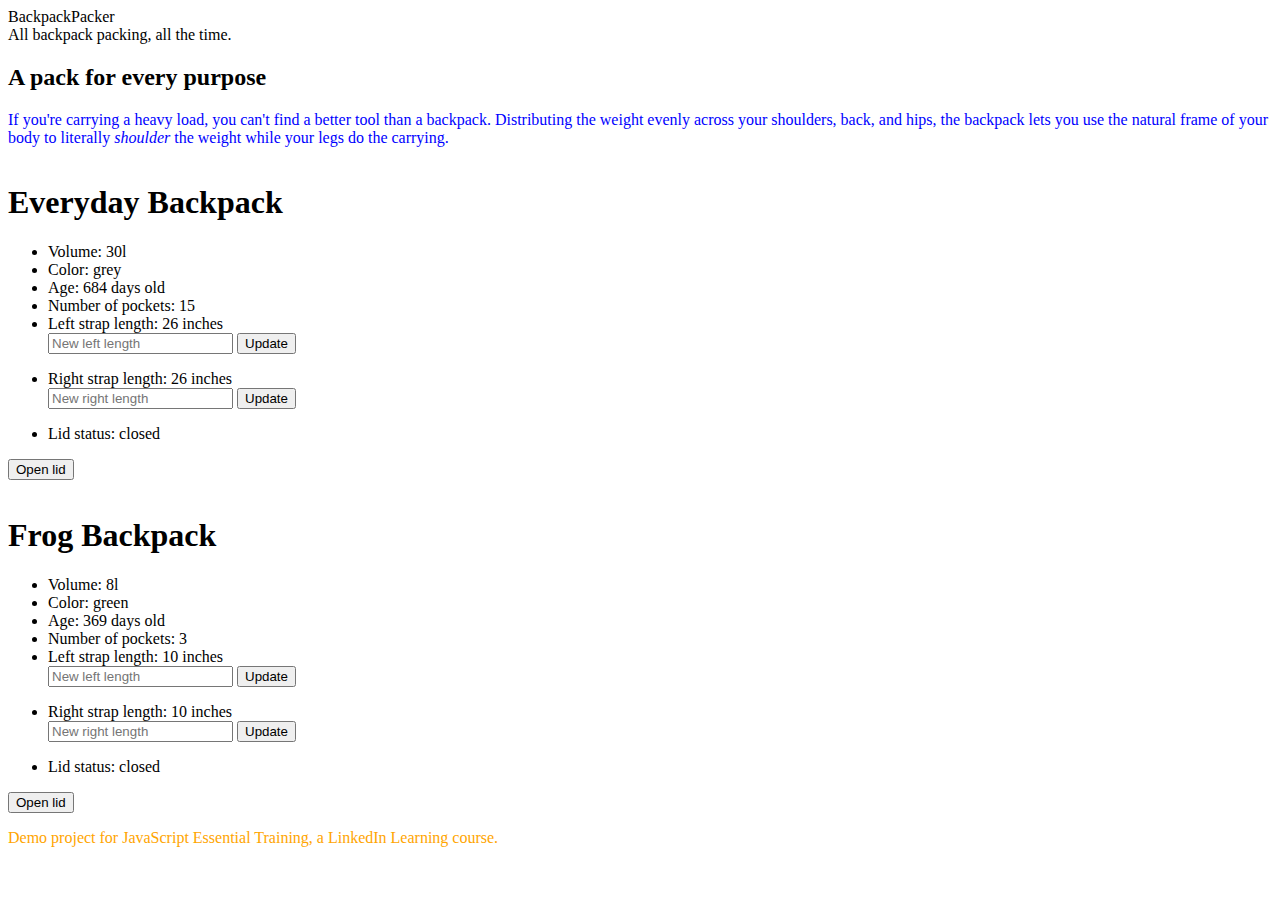
==== Practice/05_04/index.html @ a6760e92 "Added first exercise in searching DOM and modifying specific elements with Javascript" ====
<html lang="en">
  <head>
    <meta charset="UTF-8" />
    <meta name="viewport" content="width=device-width, initial-scale=1.0" />
    <title>05_04_BackpackPacker</title>
    <link
      href="https://fonts.googleapis.com/css2?family=Oswald:wght@200..700&amp;family=Work+Sans:wght@100..900&amp;display=swap"
      rel="stylesheet"
    />
    <link
      rel="stylesheet"
      href="../../assets/style.css"
      type="text/css"
      media="all"
    />
    <script type="module" src="script.js"></script>
  </head>
  <body>
        <!-- Code injected by live-server -->
  </body>
</html>
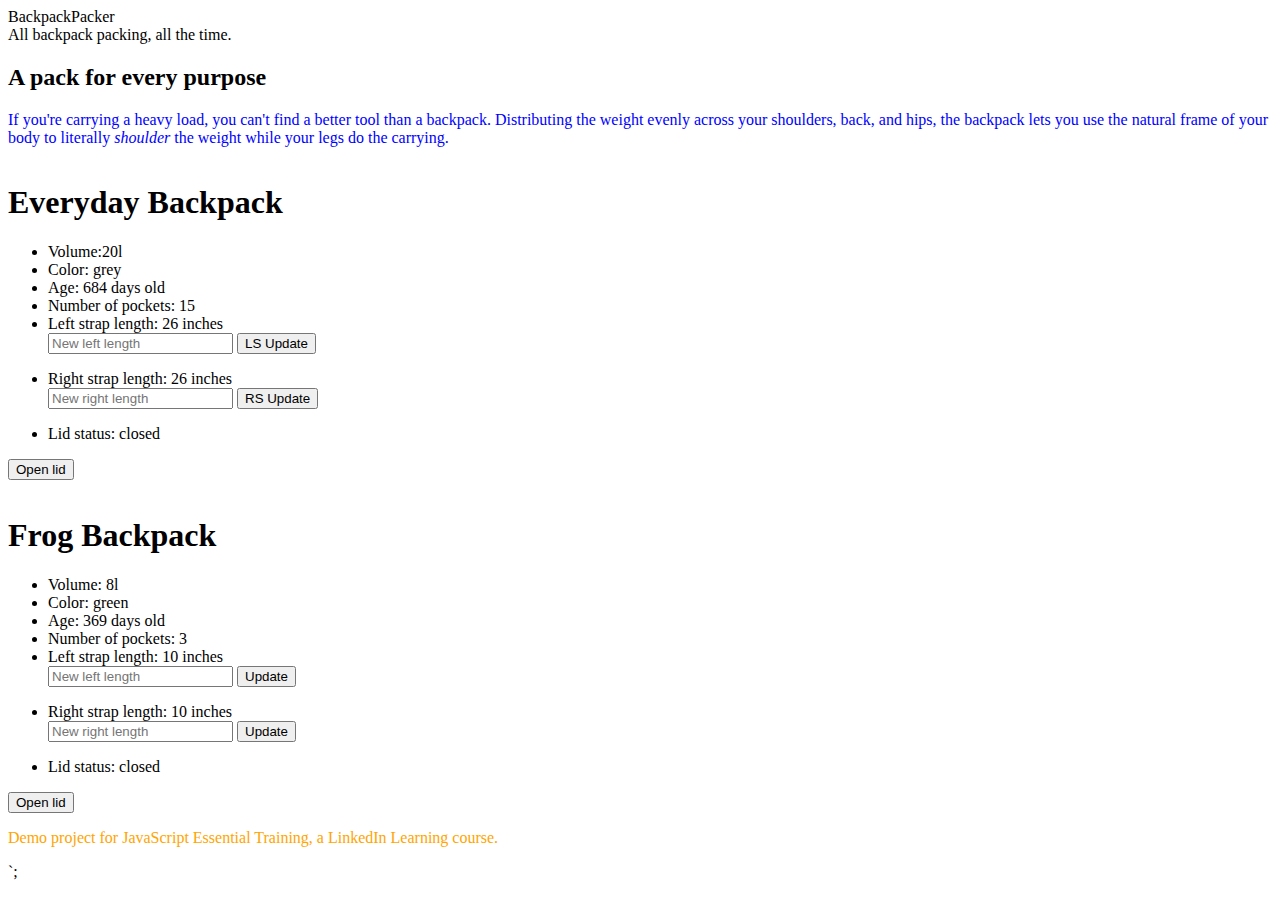
==== commit ec2e724f: "Added second attempt at selecting a target object and changing it" ====
--- a/Practice/05_04/index.html
+++ b/Practice/05_04/index.html
@@ -16,6 +16,103 @@
     <script type="module" src="script.js"></script>
   </head>
   <body>
-        <!-- Code injected by live-server -->
+    <header class="siteheader">
+      <div class="site-title">BackpackPacker</div>
+      <div class="site-description">All backpack packing, all the time.</div>
+    </header>
+    <main class="maincontent">
+      <div class="page-header">
+        <h2 class="page-header__heading">A pack for every purpose</h2>
+        <p>
+          If you're carrying a heavy load, you can't find a better tool than a
+          backpack. Distributing the weight evenly across your shoulders, back,
+          and hips, the backpack lets you use the natural frame of your body to
+          literally <em>shoulder</em> the weight while your legs do the
+          carrying.
+        </p>
+      </div>
+      <article class="backpack" id="pack01">
+        <figure class="backpack__image">
+          <img src="../../assets/images/everyday.svg" alt="" loading="lazy" />
+        </figure>
+        <h1 class="backpack__name">Everyday Backpack</h1>
+        <ul class="backpack__features">
+          <li class="feature backpack__volume">Volume:<span> 30l</span></li>
+          <li class="feature backpack__color">Color:<span> grey</span></li>
+          <li class="feature backpack__age">Age:<span> 684 days old</span></li>
+          <li class="feature backpack__pockets">
+            Number of pockets:<span> 15</span>
+          </li>
+          <li class="feature backpack__strap" data-side="left">
+            Left strap length: <span>26 inches</span>
+            <form class="leftlength" data-children-count="1">
+              <input
+                type="number"
+                name="leftLength"
+                placeholder="New left length"
+              />
+              <button onclick="alert('You pressed the button!')">LS Update</button>
+            </form>
+          </li>
+          <li class="feature backpack__strap" data-side="right">
+            Right strap length: <span>26 inches</span>
+            <form class="rightlength" data-children-count="1">
+              <input
+                type="number"
+                name="rightLength"
+                placeholder="New right length"
+              />
+              <button>RS Update</button>
+            </form>
+          </li>
+          <li class="feature backpack__lid">Lid status: <span>closed</span></li>
+        </ul>
+        <button class="lid-toggle">Open lid</button>
+      </article>
+      <article class="backpack" id="pack02">
+        <figure class="backpack__image">
+          <img src="../../assets/images/frog.svg" alt="" loading="lazy" />
+        </figure>
+        <h1 class="backpack__name">Frog Backpack</h1>
+        <ul class="backpack__features">
+          <li class="feature backpack__volume">Volume:<span> 8l</span></li>
+          <li class="feature backpack__color">Color:<span> green</span></li>
+          <li class="feature backpack__age">Age:<span> 369 days old</span></li>
+          <li class="feature backpack__pockets">
+            Number of pockets:<span> 3</span>
+          </li>
+          <li class="feature backpack__strap" data-side="left">
+            Left strap length: <span>10 inches</span>
+            <form class="leftlength" data-children-count="1">
+              <input
+                type="number"
+                name="leftLength"
+                placeholder="New left length"
+              />
+              <button>Update</button>
+            </form>
+          </li>
+          <li class="feature backpack__strap" data-side="right">
+            Right strap length: <span>10 inches</span>
+            <form class="rightlength" data-children-count="1">
+              <input
+                type="number"
+                name="rightLength"
+                placeholder="New right length"
+              />
+              <button>Update</button>
+            </form>
+          </li>
+          <li class="feature backpack__lid">Lid status: <span>closed</span></li>
+        </ul>
+        <button class="lid-toggle">Open lid</button>
+      </article>
+    </main>
+    <footer class="sitefooter">
+      <p>
+        Demo project for JavaScript Essential Training, a LinkedIn Learning
+        course.
+      </p>
+    </footer>`;    <!-- Code injected by live-server -->
   </body>
 </html>
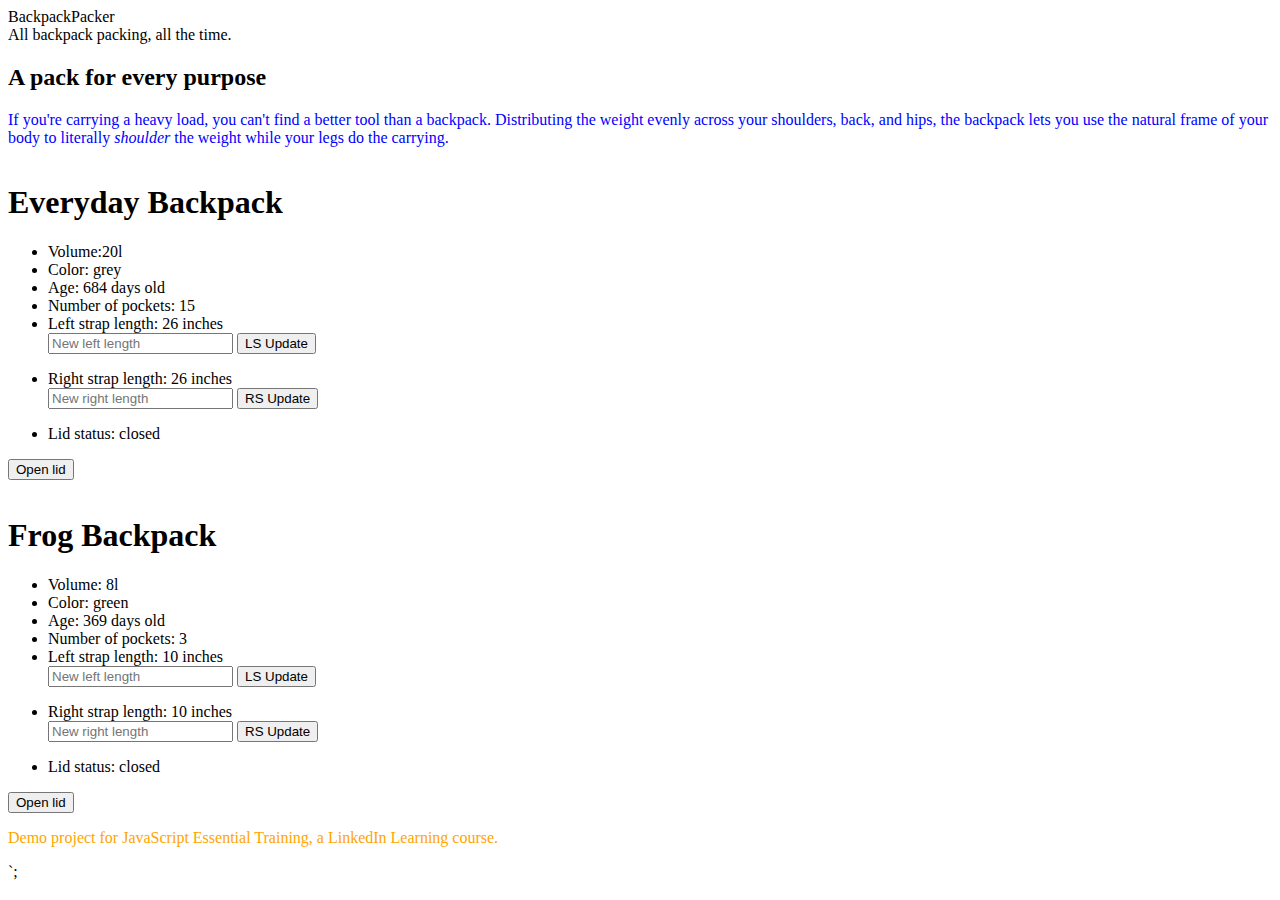
==== commit 47d3b2da: "Added selecting and clicking on a specific button within the page to get an alert via JS" ====
--- a/Practice/05_04/index.html
+++ b/Practice/05_04/index.html
@@ -51,7 +51,7 @@
                 name="leftLength"
                 placeholder="New left length"
               />
-              <button onclick="alert('You pressed the button!')">LS Update</button>
+              <button type="button" onclick="alert('You pressed the EB Left Strap button!')">LS Update</button>
             </form>
           </li>
           <li class="feature backpack__strap" data-side="right">
@@ -62,7 +62,7 @@
                 name="rightLength"
                 placeholder="New right length"
               />
-              <button>RS Update</button>
+              <button type="button" onclick="alert('You pressed the EB Right Strap button!')">RS Update</button>
             </form>
           </li>
           <li class="feature backpack__lid">Lid status: <span>closed</span></li>
@@ -89,7 +89,7 @@
                 name="leftLength"
                 placeholder="New left length"
               />
-              <button>Update</button>
+              <button type="button" onclick="alert('You tickled the Frog left side!')">LS Update</button>
             </form>
           </li>
           <li class="feature backpack__strap" data-side="right">
@@ -100,7 +100,7 @@
                 name="rightLength"
                 placeholder="New right length"
               />
-              <button>Update</button>
+              <button type="button" onclick="alert('You pressed tickled the Frog right side!')">RS Update</button>
             </form>
           </li>
           <li class="feature backpack__lid">Lid status: <span>closed</span></li>
